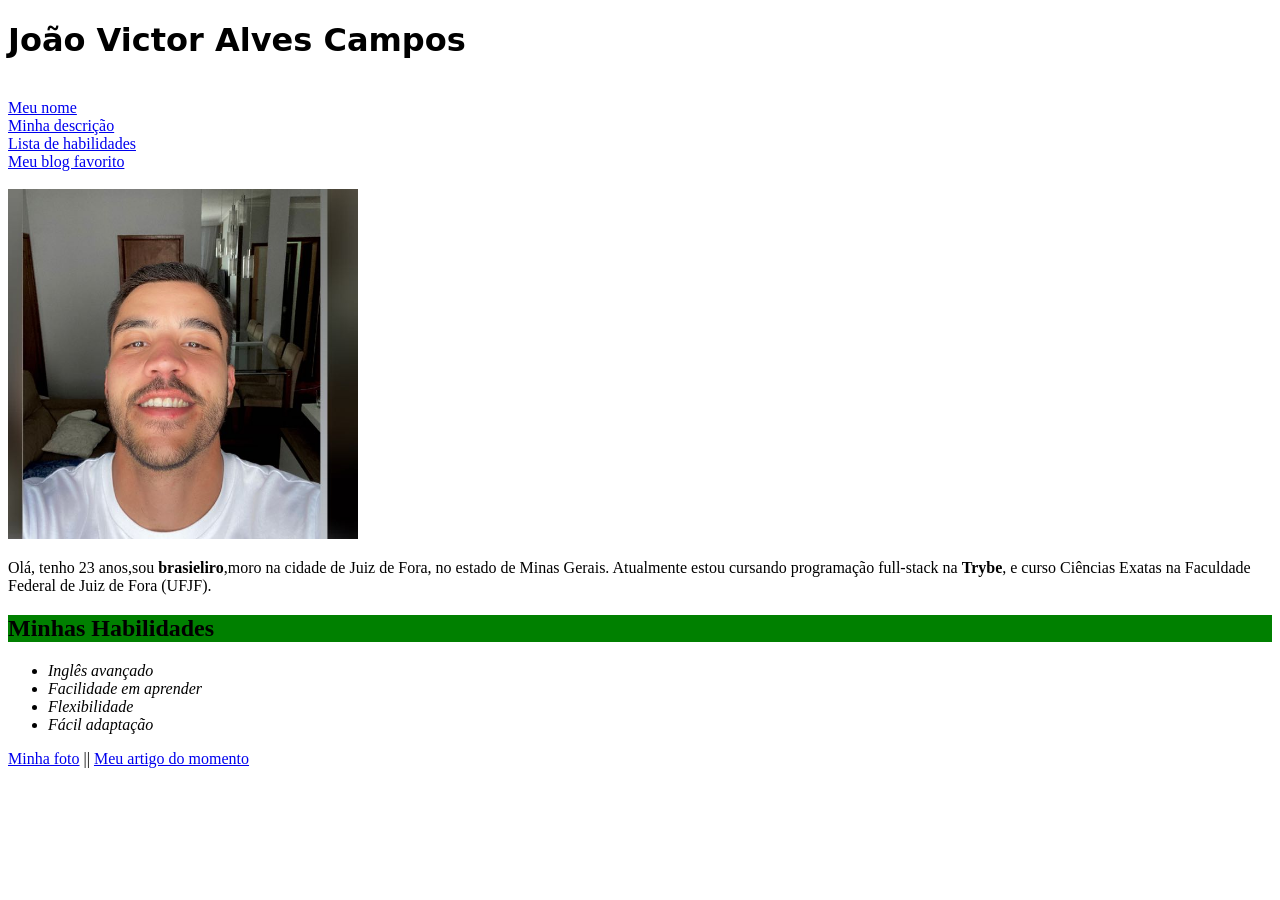
==== index.html @ a7d7f0b6 "muda-a-fonte-h1" ====
<!DOCTYPE html>
<html lang="pt-br">
<head>
    <meta charset="UTF-8">
    <meta name="viewport" content="width=device-width, initial-scale=1.0">
    <title>Potfólio Web</title>
</head>
    <style>
      h1{font-family:system-ui, -apple-system, BlinkMacSystemFont, 'Segoe UI', Roboto, Oxygen, Ubuntu, Cantarell, 'Open Sans', 'Helvetica Neue', sans-serif ;

      }





    </style>
<body>
    <h1 id="nome">João Victor Alves Campos</h1>
    <br>
    <a href="#nome">Meu nome</a> <br>
    <a href="#descricao">Minha descrição</a><br>
    <a href="#lista">Lista de habilidades</a><br>
    <a href="#blog">Meu blog favorito</a><br>
    <br>
    <img src="minhafoto.jpg" alt="dono do portfólio feliz após passar na Trybe" width="350px">
    <br>
    <p id="descricao">Olá, tenho 23 anos,sou <strong>brasieliro</strong>,moro na cidade de Juiz de Fora, no estado de Minas Gerais. Atualmente estou cursando programação full-stack na <strong>Trybe</strong>, e curso Ciências Exatas na Faculdade Federal de Juiz de Fora (UFJF).</p>
    <h2 id="lista" style="background-color:green;">Minhas Habilidades</h2>
    <ul>
      <li><em>Inglês avançado</em></li>
      <li><em>Facilidade em aprender</em></li>
      <li><em>Flexibilidade</em></li>
      <li><em>Fácil adaptação</em></li>
    </ul>
    <a href="minhafoto.jpg">Minha foto</a> ||
    <a href="https://blog.betrybe.com/desenvolvimento-web/" target="_blank" id="blog" >Meu artigo do momento</a>
    

</body>
</html>
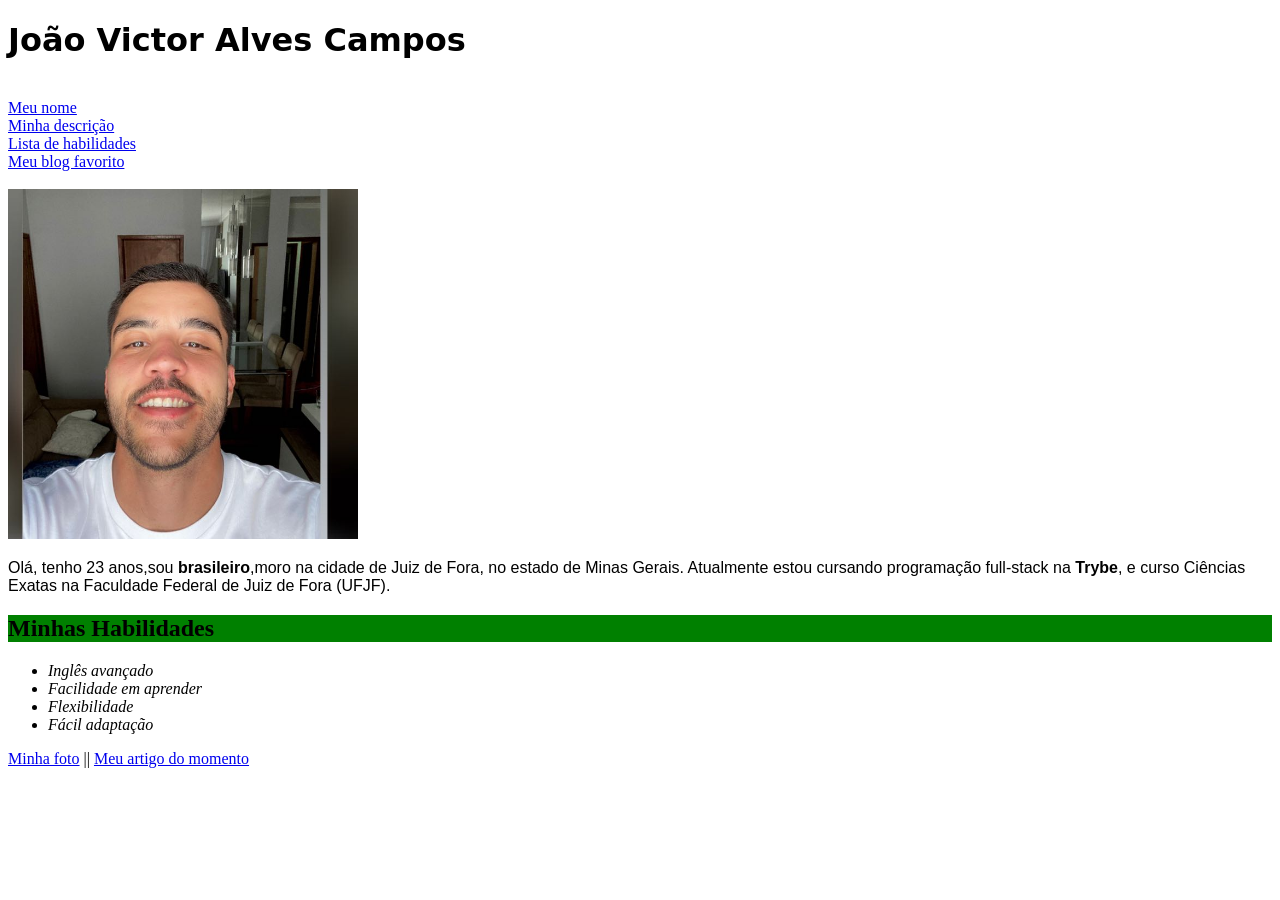
==== commit fce738eb: "muda-fonte-descrption" ====
--- a/index.html
+++ b/index.html
@@ -9,7 +9,9 @@
       h1{font-family:system-ui, -apple-system, BlinkMacSystemFont, 'Segoe UI', Roboto, Oxygen, Ubuntu, Cantarell, 'Open Sans', 'Helvetica Neue', sans-serif ;
 
       }
+      p{font-family:'Segoe UI', Tahoma, Geneva, Verdana, sans-serif  ;
 
+      }
 
 
 
@@ -25,7 +27,7 @@
     <br>
     <img src="minhafoto.jpg" alt="dono do portfólio feliz após passar na Trybe" width="350px">
     <br>
-    <p id="descricao">Olá, tenho 23 anos,sou <strong>brasieliro</strong>,moro na cidade de Juiz de Fora, no estado de Minas Gerais. Atualmente estou cursando programação full-stack na <strong>Trybe</strong>, e curso Ciências Exatas na Faculdade Federal de Juiz de Fora (UFJF).</p>
+    <p id="descricao">Olá, tenho 23 anos,sou <strong>brasileiro</strong>,moro na cidade de Juiz de Fora, no estado de Minas Gerais. Atualmente estou cursando programação full-stack na <strong>Trybe</strong>, e curso Ciências Exatas na Faculdade Federal de Juiz de Fora (UFJF).</p>
     <h2 id="lista" style="background-color:green;">Minhas Habilidades</h2>
     <ul>
       <li><em>Inglês avançado</em></li>
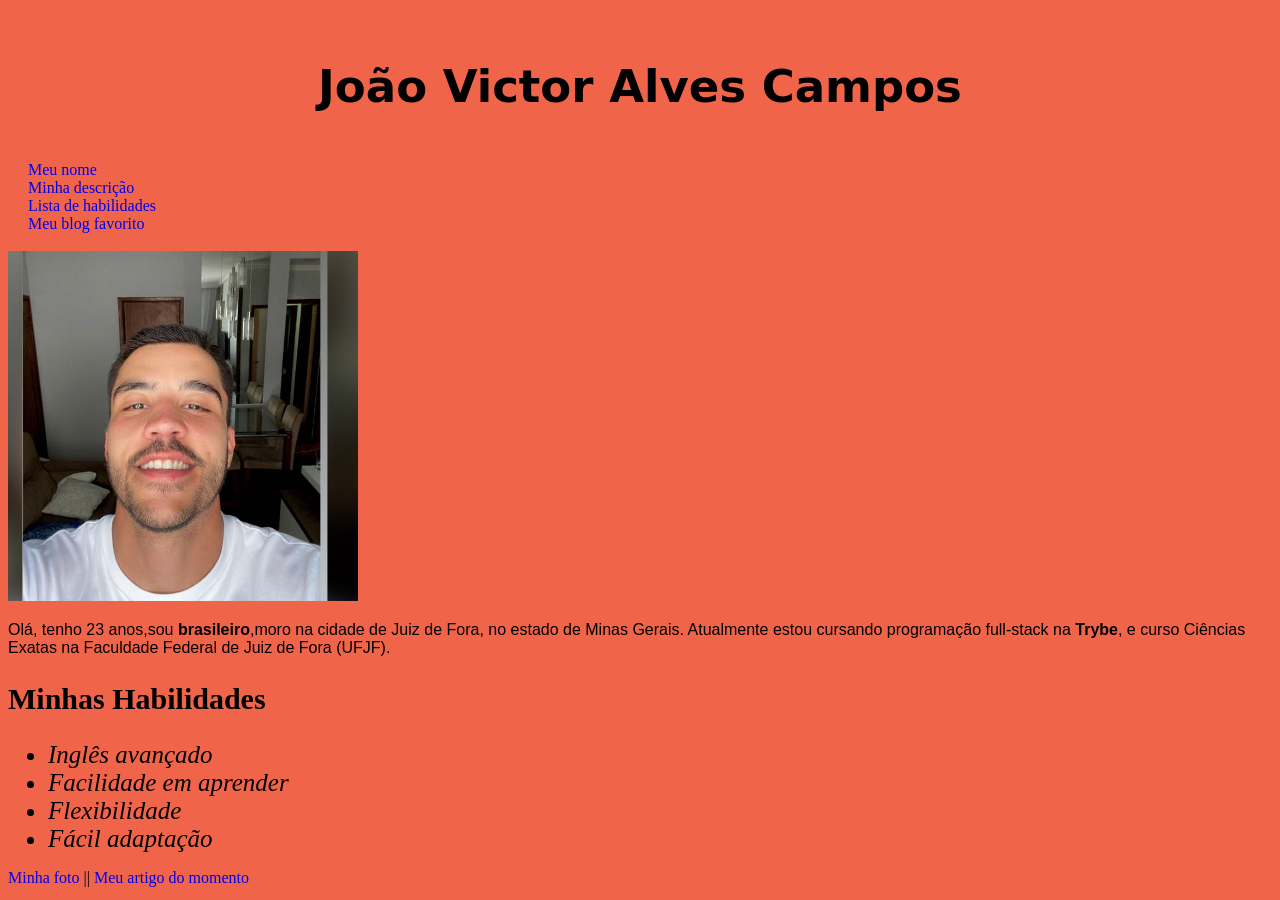
==== commit 4ff757ab: "coloca-background" ====
--- a/index.html
+++ b/index.html
@@ -6,34 +6,49 @@
     <title>Potfólio Web</title>
 </head>
     <style>
-      h1{font-family:system-ui, -apple-system, BlinkMacSystemFont, 'Segoe UI', Roboto, Oxygen, Ubuntu, Cantarell, 'Open Sans', 'Helvetica Neue', sans-serif ;
+      h1{font-family:system-ui, -apple-system, BlinkMacSystemFont, 'Segoe UI', Roboto, Oxygen, Ubuntu, Cantarell, 'Open Sans', 'Helvetica Neue', sans-serif ; font-size: 45px; text-align: center; padding-top: 30px;
 
       }
-      p{font-family:'Segoe UI', Tahoma, Geneva, Verdana, sans-serif  ;
+      p{font-family:'Segoe UI', Tahoma, Geneva, Verdana, sans-serif ;
 
       }
 
-
-
+      body{
+        background-color: #f06449ff;
+      }
+      
+      h2{
+        font-size: 30px;
+      }
+      
+      .lista{
+        font-size: 25px;
+      }
+      a{
+        text-decoration: none;
+      }
+      .links{
+        margin: 20px; inline-size: none; ;
+      }
 
     </style>
 <body>
     <h1 id="nome">João Victor Alves Campos</h1>
     <br>
-    <a href="#nome">Meu nome</a> <br>
-    <a href="#descricao">Minha descrição</a><br>
-    <a href="#lista">Lista de habilidades</a><br>
-    <a href="#blog">Meu blog favorito</a><br>
+    <a class="links" href="#nome">Meu nome</a> <br>
+    <a class="links"  href="#descricao">Minha descrição</a><br>
+    <a class="links"  href="#lista">Lista de habilidades</a><br>
+    <a class="links"  href="#blog">Meu blog favorito</a><br>
     <br>
     <img src="minhafoto.jpg" alt="dono do portfólio feliz após passar na Trybe" width="350px">
     <br>
     <p id="descricao">Olá, tenho 23 anos,sou <strong>brasileiro</strong>,moro na cidade de Juiz de Fora, no estado de Minas Gerais. Atualmente estou cursando programação full-stack na <strong>Trybe</strong>, e curso Ciências Exatas na Faculdade Federal de Juiz de Fora (UFJF).</p>
-    <h2 id="lista" style="background-color:green;">Minhas Habilidades</h2>
+    <h2 id="lista">Minhas Habilidades</h2>
     <ul>
-      <li><em>Inglês avançado</em></li>
-      <li><em>Facilidade em aprender</em></li>
-      <li><em>Flexibilidade</em></li>
-      <li><em>Fácil adaptação</em></li>
+      <li class="lista"><em>Inglês avançado</em></li>
+      <li class="lista"><em>Facilidade em aprender</em></li>
+      <li class="lista"><em>Flexibilidade</em></li>
+      <li class="lista"><em>Fácil adaptação</em></li>
     </ul>
     <a href="minhafoto.jpg">Minha foto</a> ||
     <a href="https://blog.betrybe.com/desenvolvimento-web/" target="_blank" id="blog" >Meu artigo do momento</a>
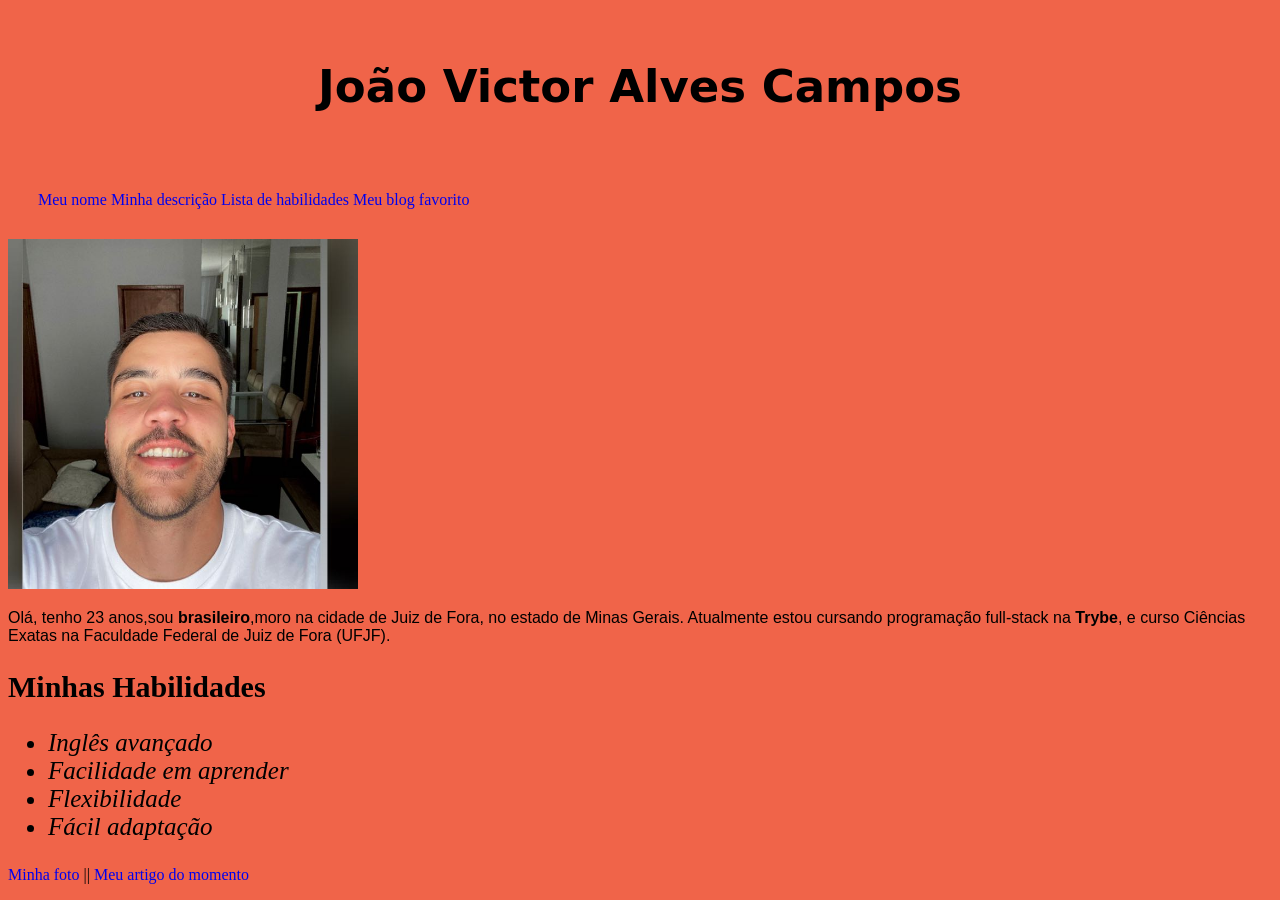
==== commit f17b5d73: "altera-links-cima" ====
--- a/index.html
+++ b/index.html
@@ -28,28 +28,33 @@
         text-decoration: none;
       }
       .links{
-        margin: 20px; inline-size: none; ;
+        margin: 30px;display: inline-block; 
       }
 
     </style>
 <body>
     <h1 id="nome">João Victor Alves Campos</h1>
     <br>
-    <a class="links" href="#nome">Meu nome</a> <br>
-    <a class="links"  href="#descricao">Minha descrição</a><br>
-    <a class="links"  href="#lista">Lista de habilidades</a><br>
-    <a class="links"  href="#blog">Meu blog favorito</a><br>
+    <div class="links">
+    <a href="#nome"> Meu nome </a> 
+    <a href="#descricao">Minha descrição</a>
+    <a href="#lista">Lista de habilidades</a>
+    <a href="#blog">Meu blog favorito</a>
+    <br>
+    </div>
     <br>
     <img src="minhafoto.jpg" alt="dono do portfólio feliz após passar na Trybe" width="350px">
     <br>
     <p id="descricao">Olá, tenho 23 anos,sou <strong>brasileiro</strong>,moro na cidade de Juiz de Fora, no estado de Minas Gerais. Atualmente estou cursando programação full-stack na <strong>Trybe</strong>, e curso Ciências Exatas na Faculdade Federal de Juiz de Fora (UFJF).</p>
     <h2 id="lista">Minhas Habilidades</h2>
+    <div class="lista">
     <ul>
-      <li class="lista"><em>Inglês avançado</em></li>
-      <li class="lista"><em>Facilidade em aprender</em></li>
-      <li class="lista"><em>Flexibilidade</em></li>
-      <li class="lista"><em>Fácil adaptação</em></li>
+      <li ><em>Inglês avançado</em></li>
+      <li ><em>Facilidade em aprender</em></li>
+      <li ><em>Flexibilidade</em></li>
+      <li ><em>Fácil adaptação</em></li>
     </ul>
+   </div>
     <a href="minhafoto.jpg">Minha foto</a> ||
     <a href="https://blog.betrybe.com/desenvolvimento-web/" target="_blank" id="blog" >Meu artigo do momento</a>
     
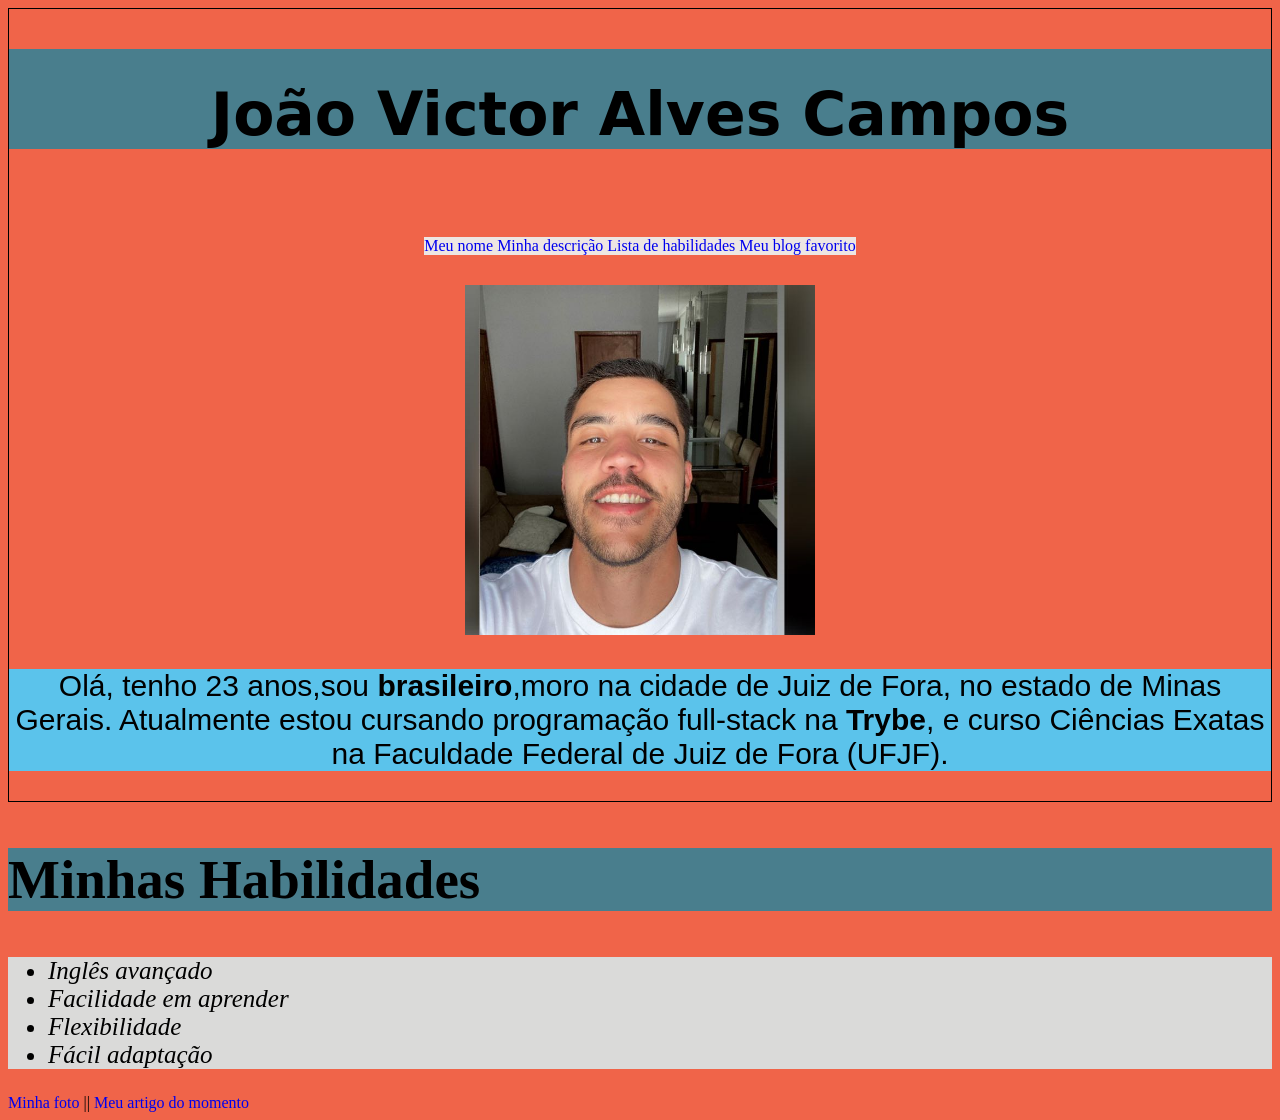
==== commit 20cc14c7: "altera-portfolio" ====
--- a/index.html
+++ b/index.html
@@ -6,10 +6,19 @@
     <title>Potfólio Web</title>
 </head>
     <style>
-      h1{font-family:system-ui, -apple-system, BlinkMacSystemFont, 'Segoe UI', Roboto, Oxygen, Ubuntu, Cantarell, 'Open Sans', 'Helvetica Neue', sans-serif ; font-size: 45px; text-align: center; padding-top: 30px;
+      .container{text-align: center; border: 1px solid;
 
       }
-      p{font-family:'Segoe UI', Tahoma, Geneva, Verdana, sans-serif ;
+
+      h1{font-family:system-ui, -apple-system, BlinkMacSystemFont, 'Segoe UI', Roboto, Oxygen, Ubuntu, Cantarell, 'Open Sans', 'Helvetica Neue', sans-serif ; font-size: 60px; text-align: center; padding-top: 30px;
+      background-color: #497e8dff
+
+      }
+    
+      
+        
+      
+      p{font-family:'Segoe UI', Tahoma, Geneva, Verdana, sans-serif ; font-size: 30px;background-color: #5bc3ebff;
 
       }
 
@@ -18,22 +27,23 @@
       }
       
       h2{
-        font-size: 30px;
+        font-size: 55px;background-color: #497e8dff;
       }
       
       .lista{
-        font-size: 25px;
+        font-size: 25px; background-color: #dadad9ff;
       }
       a{
         text-decoration: none;
       }
       .links{
-        margin: 30px;display: inline-block; 
+        margin: 30px;display: inline-block; background-color: #ede6e3ff;
       }
 
     </style>
 <body>
-    <h1 id="nome">João Victor Alves Campos</h1>
+   <div class="container">
+   <h1 id="nome">João Victor Alves Campos</h1>
     <br>
     <div class="links">
     <a href="#nome"> Meu nome </a> 
@@ -43,10 +53,12 @@
     <br>
     </div>
     <br>
-    <img src="minhafoto.jpg" alt="dono do portfólio feliz após passar na Trybe" width="350px">
+    <img id="foto" src="minhafoto.jpg" alt="dono do portfólio feliz após passar na Trybe" width="350px">
     <br>
     <p id="descricao">Olá, tenho 23 anos,sou <strong>brasileiro</strong>,moro na cidade de Juiz de Fora, no estado de Minas Gerais. Atualmente estou cursando programação full-stack na <strong>Trybe</strong>, e curso Ciências Exatas na Faculdade Federal de Juiz de Fora (UFJF).</p>
+  </div>
     <h2 id="lista">Minhas Habilidades</h2>
+   
     <div class="lista">
     <ul>
       <li ><em>Inglês avançado</em></li>
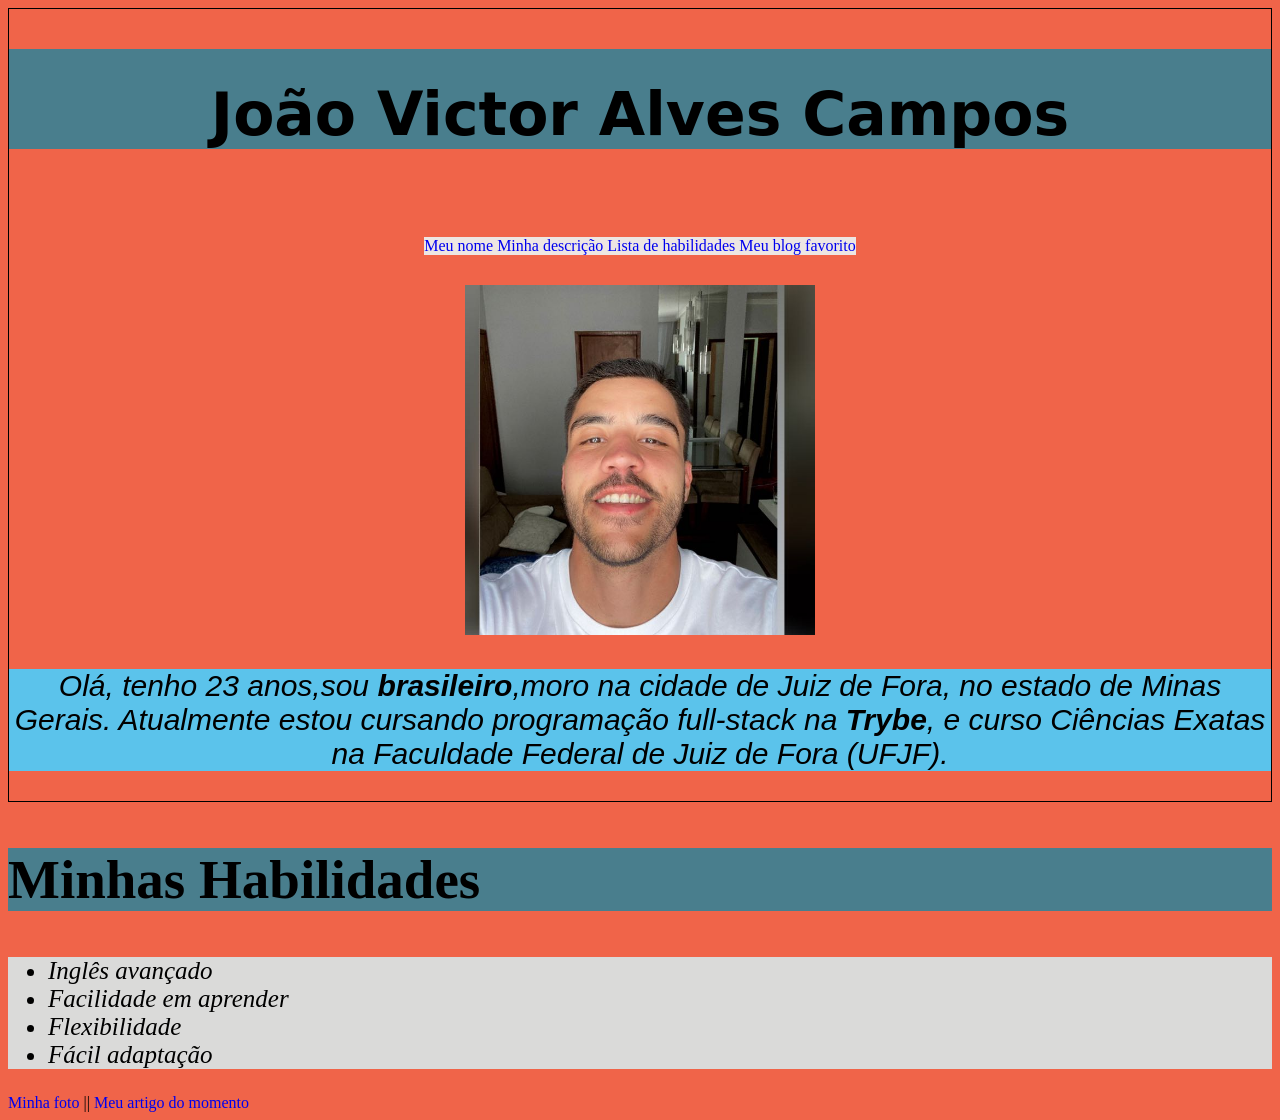
==== commit 8a20f13a: "atualiza-p" ====
--- a/index.html
+++ b/index.html
@@ -18,7 +18,7 @@
       
         
       
-      p{font-family:'Segoe UI', Tahoma, Geneva, Verdana, sans-serif ; font-size: 30px;background-color: #5bc3ebff;
+      p{font-family:'Segoe UI', Tahoma, Geneva, Verdana, sans-serif ; font-size: 30px;background-color: #5bc3ebff;font-style:italic;
 
       }
 
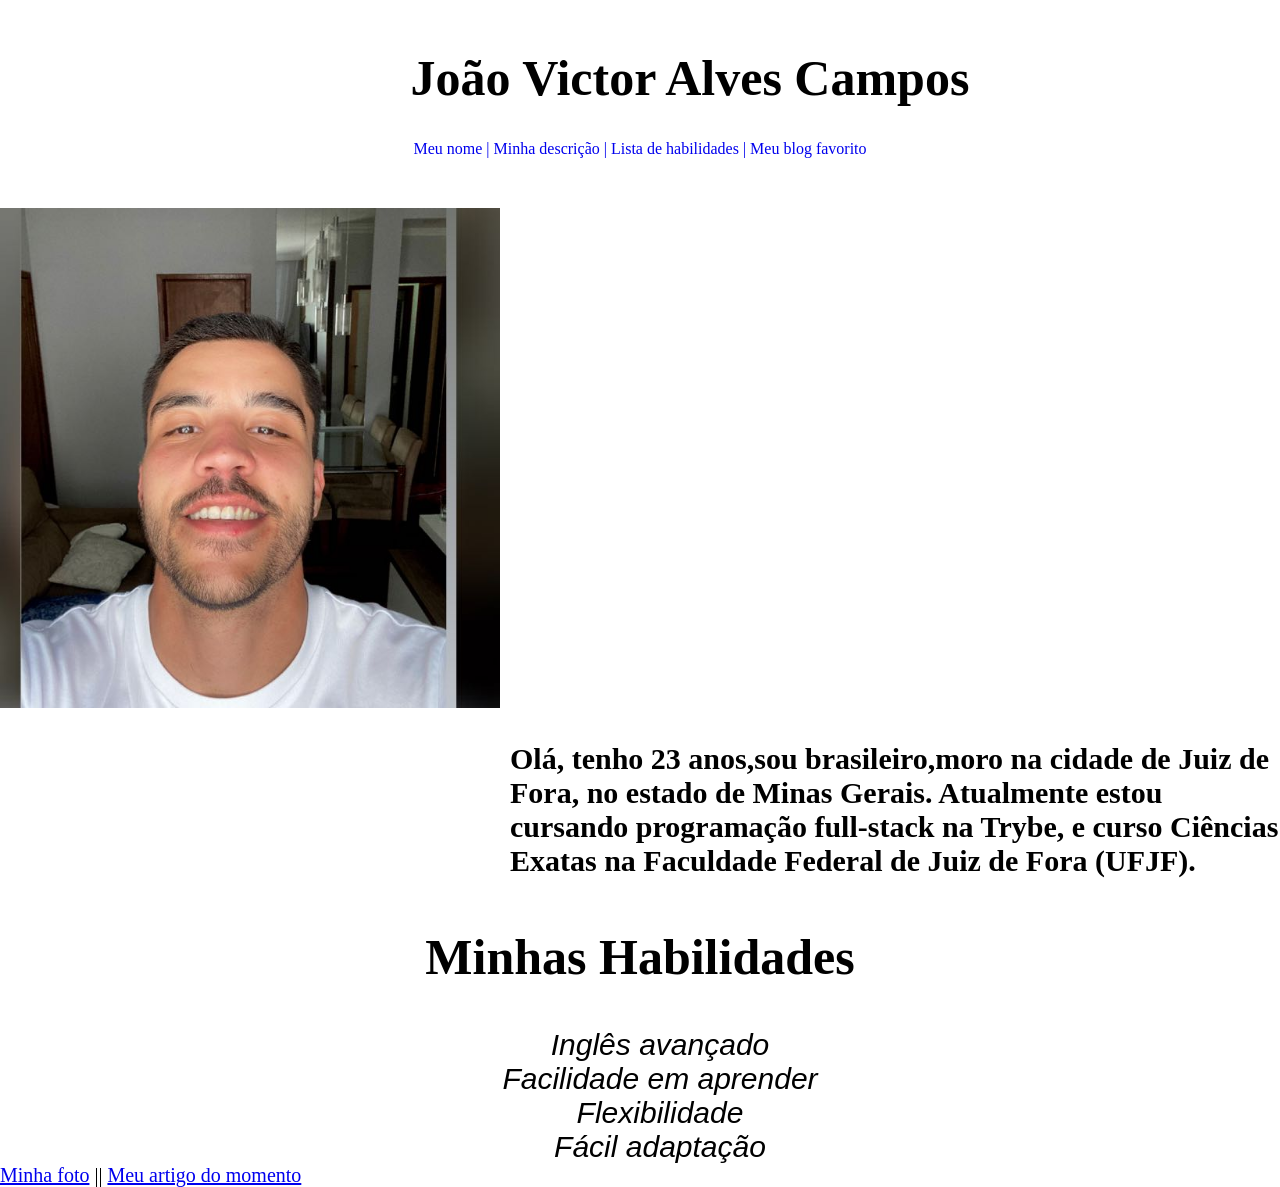
==== commit a36ed00c: "atualiza-portfolio" ====
--- a/index.html
+++ b/index.html
@@ -5,71 +5,38 @@
     <meta name="viewport" content="width=device-width, initial-scale=1.0">
     <title>Potfólio Web</title>
 </head>
-    <style>
-      .container{text-align: center; border: 1px solid;
-
-      }
-
-      h1{font-family:system-ui, -apple-system, BlinkMacSystemFont, 'Segoe UI', Roboto, Oxygen, Ubuntu, Cantarell, 'Open Sans', 'Helvetica Neue', sans-serif ; font-size: 60px; text-align: center; padding-top: 30px;
-      background-color: #497e8dff
-
-      }
-    
-      
-        
-      
-      p{font-family:'Segoe UI', Tahoma, Geneva, Verdana, sans-serif ; font-size: 30px;background-color: #5bc3ebff;font-style:italic;
-
-      }
-
-      body{
-        background-color: #f06449ff;
-      }
-      
-      h2{
-        font-size: 55px;background-color: #497e8dff;
-      }
-      
-      .lista{
-        font-size: 25px; background-color: #dadad9ff;
-      }
-      a{
-        text-decoration: none;
-      }
-      .links{
-        margin: 30px;display: inline-block; background-color: #ede6e3ff;
-      }
-
-    </style>
+    <link rel="stylesheet" type="text/css" href="style.css">
 <body>
-   <div class="container">
-   <h1 id="nome">João Victor Alves Campos</h1>
-    <br>
-    <div class="links">
-    <a href="#nome"> Meu nome </a> 
-    <a href="#descricao">Minha descrição</a>
-    <a href="#lista">Lista de habilidades</a>
-    <a href="#blog">Meu blog favorito</a>
-    <br>
-    </div>
-    <br>
-    <img id="foto" src="minhafoto.jpg" alt="dono do portfólio feliz após passar na Trybe" width="350px">
-    <br>
-    <p id="descricao">Olá, tenho 23 anos,sou <strong>brasileiro</strong>,moro na cidade de Juiz de Fora, no estado de Minas Gerais. Atualmente estou cursando programação full-stack na <strong>Trybe</strong>, e curso Ciências Exatas na Faculdade Federal de Juiz de Fora (UFJF).</p>
-  </div>
-    <h2 id="lista">Minhas Habilidades</h2>
-   
-    <div class="lista">
-    <ul>
+  
+  <header class="header">
+        <h1 id="nome">João Victor Alves Campos</h1>
+        <nav class="links"> 
+          <a href="#nome"> Meu nome |</a> 
+          <a href="#descricao">Minha descrição |</a>
+          <a href="#lista">Lista de habilidades | </a>
+          <a href="#blog">Meu blog favorito </a>
+        </nav>
+  </header>
+  <main class="container">
+     <section class="secao">
+    <img class="foto" src="minhafoto.jpg" alt="dono do portfólio feliz após passar na Trybe">
+      <h3 class="descricao">Olá, tenho 23 anos,sou <strong>brasileiro</strong>,moro na cidade de Juiz de Fora, no estado de Minas Gerais. Atualmente estou cursando programação full-stack na <strong>Trybe</strong>, e curso Ciências Exatas na Faculdade Federal de Juiz de Fora (UFJF).</h3>
+    </section>
+  
+  <div class="lista">  
+  <h2>Minhas Habilidades</h2>
+    <ol>
       <li ><em>Inglês avançado</em></li>
       <li ><em>Facilidade em aprender</em></li>
       <li ><em>Flexibilidade</em></li>
       <li ><em>Fácil adaptação</em></li>
-    </ul>
+    </ol>
    </div>
+  </main>
+   <footer class="foot"> 
     <a href="minhafoto.jpg">Minha foto</a> ||
     <a href="https://blog.betrybe.com/desenvolvimento-web/" target="_blank" id="blog" >Meu artigo do momento</a>
-    
+  </footer>
 
 </body>
 </html>
--- a/style.css
+++ b/style.css
@@ -0,0 +1,68 @@
+body{
+  margin: 0;
+}
+.container{
+  
+  margin: 0;
+  
+
+}
+.secao h3 {
+  margin-left: 510px;
+  font-size: 30px;  
+  margin-bottom: 50px;
+  
+}
+.header{
+  
+  text-align: center;
+  padding-top: 15px;
+  padding-bottom: 50px;
+  
+
+}
+.links a{
+  padding-bottom: 15px;
+  text-decoration: none;
+  margin: 0;
+  border-radius: 20px;
+  
+}
+.links a:hover{
+  background-color: chocolate;
+}
+#nome{
+  
+  font-size: 50px;
+  margin-left: 100px;
+  
+}
+.foto{
+  width: 500px;
+  margin-left: 0px;
+}
+
+.lista h2{
+  font-size: 50px;
+  text-align: center;
+  margin-top: 20px;
+}
+.lista ol{
+  font-size: 30px;
+  text-align: center;
+  list-style: none;
+  margin-top: 5px;
+  margin-bottom: 0px;
+  font-family:'Segoe UI', Tahoma, Geneva, Verdana, sans-serif ;
+}
+.lista{
+  
+}
+.foot{
+  font-size: 20px;
+}
+.foot a:hover{
+  background-color: chocolate;
+}
+  
+
